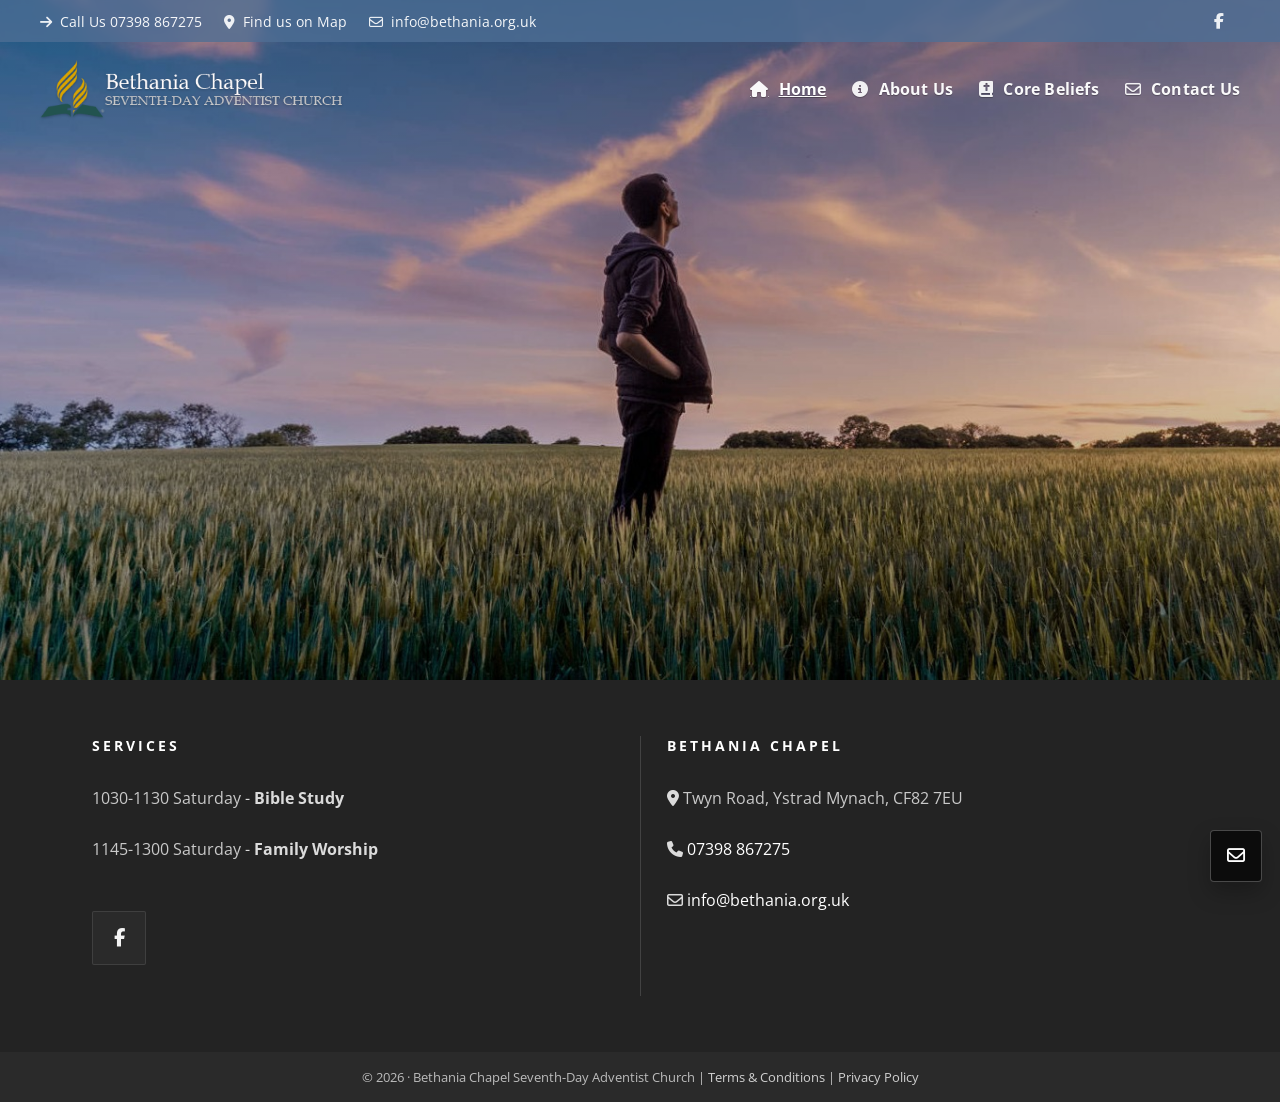
==== index.html @ 0a6f1662 "Bethania Site Chat Build" ====
<!DOCTYPE html>

<html lang="en-GB">
<head>
<meta charset="utf-8"/>
<title>Bethania Chapel</title>
<meta content="width=device-width, initial-scale=1" name="viewport"/>
<meta content="Bethania Chapel Seventh-day Adventist Church — worship, Bible study and community in Ystrad Mynach." name="description"/>
<link href="https://bethania.org.uk/" rel="canonical"/>

<meta property="og:site_name" content="Bethania Chapel" />
<meta property="og:title" content="Bethania Chapel" />
<meta property="og:description" content="Bethania Chapel Seventh-day Adventist Church — worship, Bible study and community in Ystrad Mynach." />
<meta property="og:type" content="website" />
<meta property="og:url" content="https://bethania.org.uk/" />
<meta property="og:image" content="https://bethania.org.uk/images/hero.jpg" />

<meta name="twitter:card" content="summary_large_image" />
<meta name="twitter:title" content="Bethania Chapel" />
<meta name="twitter:description" content="Bethania Chapel Seventh-day Adventist Church — worship, Bible study and community in Ystrad Mynach." />
<meta name="twitter:image" content="https://bethania.org.uk/images/hero.jpg" />

<script type="application/ld+json">
{
  "@context": "https://schema.org",
  "@type": "Church",
  "name": "Bethania Chapel",
  "url": "https://bethania.org.uk/",
  "logo": "https://bethania.org.uk/images/bethania_logotrans.png",
  "image": "https://bethania.org.uk/images/hero.jpg",
  "telephone": "+44 7398 867275",
  "email": "info@bethania.org.uk",
  "address": {
    "@type": "PostalAddress",
    "streetAddress": "Twyn Road",
    "addressLocality": "Ystrad Mynach",
    "postalCode": "CF82 7EU",
    "addressCountry": "GB"
  },
  "sameAs": [
    "https://www.facebook.com/bethania.org.uk/"
  ]
}
</script>




<link href="https://fonts.googleapis.com" rel="preconnect"/>
<link crossorigin="" href="https://fonts.gstatic.com" rel="preconnect"/>
<link href="https://fonts.googleapis.com/css2?family=Open+Sans:wght@400;600;700&amp;display=swap" rel="stylesheet"/>
<link href="https://cdnjs.cloudflare.com/ajax/libs/font-awesome/6.5.0/css/all.min.css" rel="stylesheet"/>
<link href="css/styles.css" rel="stylesheet"/>
</head>
<body>
<a class="skip-link" href="#main">Skip to content</a>
<section aria-label="Bethania Chapel banner" class="hero">
<div class="hero-overlay"></div>
<div class="topbar">
<div class="container topbar-row">
<div class="topbar-left">
<a class="topbar-link" href="tel:07398867275"><i class="fa-solid fa-arrow-right"></i>Call Us 07398 867275</a>
<a class="topbar-link" href="https://maps.google.com/?q=Twyn%20Road%2C%20Ystrad%20Mynach%2C%20CF82%207EU" rel="noopener" target="_blank">
<i class="fa-solid fa-location-dot"></i>Find us on Map
        </a>
<a class="topbar-link" href="mailto:info@bethania.org.uk"><i class="fa-regular fa-envelope"></i>info@bethania.org.uk</a>
</div>
<div class="topbar-right">
<a aria-label="Facebook" class="topbar-link" href="https://www.facebook.com/bethania.org.uk/" rel="noopener" target="_blank"><i class="fa-brands fa-facebook-f"></i></a>
</div>
</div>
</div>
<header class="header" role="banner">
<div class="container header-row">
<a aria-label="Bethania Chapel home" class="brand" href="index.html">
      <img alt="Bethania Chapel logo" class="brand-logo" src="images/bethania_logotrans.png"/>
</a>
<div class="nav-wrap">
<button aria-expanded="false" aria-label="Menu" class="nav-toggle" type="button">
<i aria-hidden="true" class="fa-solid fa-bars"></i>
</button>
<nav aria-label="Main navigation" class="nav">
<a class="nav-link active" href="index.html"><i class="fa-solid fa-house"></i>Home</a>
<a class="nav-link" href="about.html"><i class="fa-solid fa-circle-info"></i>About Us</a>
<a class="nav-link" href="beliefs.html"><i class="fa-solid fa-book-bible"></i>Core Beliefs</a>
<a class="nav-link" href="contact.html"><i class="fa-regular fa-envelope"></i>Contact Us</a>
</nav>
</div>
</div>
</header>
</section>

<main id="main">
<h1 class="sr-only">Bethania Chapel</h1>
<section aria-label="Information panel" class="info">
<div class="container">
<div class="info-grid info-grid--2">
<div class="info-col">
<h3>SERVICES</h3>
<p><span class="muted">1030-1130 Saturday</span> - <strong>Bible Study</strong></p>
<p><span class="muted">1145-1300 Saturday</span> - <strong>Family Worship</strong></p>

<a class="social-box social-box--link" aria-label="Facebook" href="https://www.facebook.com/bethania.org.uk/" rel="noopener" target="_blank">
  <i class="fa-brands fa-facebook-f" aria-hidden="true"></i>
</a>
</div>

<div class="info-col">
<h3>BETHANIA CHAPEL</h3>
<p><i class="fa-solid fa-location-dot"></i> <span class="muted">Twyn Road, Ystrad Mynach, CF82 7EU</span></p>
<p><i class="fa-solid fa-phone"></i> <a class="plain-link" href="tel:07398867275">07398 867275</a></p>
<p><i class="fa-regular fa-envelope"></i> <a class="plain-link" href="mailto:info@bethania.org.uk">info@bethania.org.uk</a></p>
</div>
</div>
</div>
</section>
</main>

<footer class="footer">
<div class="container">
    © <span data-year=""></span> · Bethania Chapel Seventh-Day Adventist Church |
    <a class="footer-link" href="terms.html">Terms &amp; Conditions</a> |
    <a class="footer-link" href="privacy.html">Privacy Policy</a>
</div>
</footer>
<a aria-label="Email Bethania Chapel" class="fab-mail" href="mailto:info@bethania.org.uk">
<i aria-hidden="true" class="fa-regular fa-envelope"></i>
</a>
<script src="js/site.js"></script>
</body>
</html>
---- css/styles.css ----
:root{
  --topbar: rgba(79,111,149,0.78);
  --header-solid: rgba(35,55,80,0.88);

  --panel:#232323;
  --panel-2:#1b1b1b;
  --rule: rgba(255,255,255,0.14);

  --text:#ffffff;
  --muted:#c9c9c9;
  --link:#ffffff;

  --brand:#0f4c81;
  --max:1200px;
}

*{ box-sizing:border-box; }
html,body{ margin:0; padding:0; }
body{
  font-family: "Open Sans", Arial, Helvetica, sans-serif;
  color: var(--text);
  background:#111;
}

/* Accessible skip link */
.skip-link{
  position:absolute;
  left:-999px;
  top:10px;
  background:#000;
  color:#fff;
  padding:10px 12px;
  border-radius:6px;
  z-index:1000;
}
.skip-link:focus{ left:10px; }

.container{
  max-width: var(--max);
  margin: 0 auto;
  padding: 0 26px;
}

/* HERO */
.hero{
  position: relative;
  min-height: 680px;
  background-image: url("../images/hero.jpg");
  background-size: cover;
  background-position: left center;
  background-repeat: no-repeat;
}
.hero-overlay{
  position:absolute;
  inset:0;
  background:
    linear-gradient(
      to bottom,
      rgba(0,0,0,0.30) 0%,
      rgba(0,0,0,0.12) 45%,
      rgba(0,0,0,0.35) 100%
    );
}

/* TOP BAR */
.topbar{
  position: relative;
  z-index: 20;
  background: var(--topbar);
  backdrop-filter: blur(2px);
}
.topbar-row{
  display:flex;
  align-items:center;
  justify-content:space-between;
  gap:18px;
  padding: 10px 0;
  font-size: 14px;
}
.topbar-left{
  display:flex;
  gap:22px;
  flex-wrap:wrap;
}
.topbar-link{
  color: var(--link);
  text-decoration:none;
  opacity:0.95;
  white-space:nowrap;
}
.topbar-link i{ margin-right: 8px; opacity:0.95; }
.topbar-link:hover{ text-decoration: underline; opacity:1; }
.topbar-right a{
  font-size:16px;
  padding: 4px 8px;
}

/* HEADER */
.header{
  position: sticky;
  top: 0;
  z-index: 30;
  transition: background 220ms ease, box-shadow 220ms ease, padding 220ms ease;
  background: rgba(0,0,0,0);
}
.header.is-solid{
  background: var(--header-solid);
  box-shadow: 0 8px 22px rgba(0,0,0,0.25);
}
.header-row{
  display:flex;
  align-items:center;
  justify-content:space-between;
  gap:18px;
  padding: 18px 0;
}
.header.is-solid .header-row{ padding: 12px 0; }

.brand{
  display:flex;
  align-items:center;
  text-decoration:none;
}
.brand-logo{
  height: 58px;
  width: auto;
  display:block;
  filter: drop-shadow(0 1px 1px rgba(0,0,0,0.25));
}

/* NAV + MOBILE */
.nav-wrap{
  display:flex;
  align-items:center;
  gap: 14px;
}
.nav-toggle{
  display:none;
  width: 44px;
  height: 44px;
  border-radius: 6px;
  border: 1px solid rgba(255,255,255,0.25);
  background: rgba(0,0,0,0.25);
  color:#fff;
}
.nav-toggle i{ font-size:18px; }

.nav{
  display:flex;
  align-items:center;
  gap: 26px;
  flex-wrap:wrap;
  justify-content:flex-end;
}
.nav-link{
  color:#fff;
  text-decoration:none;
  font-weight:700;
  letter-spacing:0.2px;
  text-shadow: 0 1px 1px rgba(0,0,0,0.30);
  opacity:0.96;
  display:flex;
  align-items:center;
  gap:10px;
}
.nav-link i{ font-size: 16px; opacity:0.95; }
.nav-link:hover{ text-decoration: underline; opacity:1; }
.nav-link.active{ opacity:1; text-decoration: underline; }

/* INNER PAGE SHORT BANNER */
.hero.hero--small{ min-height: 260px; }
.hero-title{
  position: relative;
  z-index: 25;
  padding-top: 70px;
  padding-bottom: 20px;
}
.hero-title h2{
  margin: 0;
  font-size: 36px;
  font-weight: 700;
  text-shadow: 0 1px 2px rgba(0,0,0,0.35);
}
.hero-title p{
  margin: 10px 0 0;
  max-width: 70ch;
  color: rgba(255,255,255,0.92);
  text-shadow: 0 1px 2px rgba(0,0,0,0.25);
}

/* INFO PANEL */
.info{
  background: var(--panel);
  padding: 56px 0;
}
.info-grid{
  display:grid;
  grid-template-columns: repeat(3, 1fr);
  gap: 0;
}
.info-col{
  min-height: 260px;
  padding: 0 26px;
  display:flex;
  flex-direction:column;
}
.info-col + .info-col{
  border-left: 1px solid var(--rule);
}
.info h3{
  margin: 0 0 18px;
  font-size: 14px;
  letter-spacing: 3px;
  font-weight: 700;
}
.info p{
  margin: 12px 0;
  color: #dbdbdb;
  line-height: 1.7;
}
.muted{ color: var(--muted); }

.social-box{
  width: 54px;
  height: 54px;
  display:flex;
  align-items:center;
  justify-content:center;
  background:#2b2b2b;
  border:1px solid rgba(255,255,255,0.10);
  margin-top: 36px;
  font-weight:700;
  opacity:0.95;
  border-radius: 2px;
}
.social-box i{ font-size: 18px; }

.news-link{
  display:flex;
  align-items:center;
  justify-content:space-between;
  gap:12px;
  color:#fff;
  text-decoration:none;
  padding: 10px 0;
}
.news-link:hover{ text-decoration: underline; }
.info hr{
  border:0;
  border-top: 1px solid var(--rule);
  margin: 0;
}

.info-center{ text-align:center; }
.pin{
  font-size: 70px;
  margin-top: 44px;
  opacity: 0.95;
}

.plain-link{
  color:#fff;
  text-decoration:none;
}
.plain-link:hover{ text-decoration: underline; }

/* WHITE CONTENT AREA (inner pages) */
.page{
  background:#ffffff;
  color:#222;
  padding: 56px 0 84px;
}
.page .container{ max-width: 900px; }
.page h1, .page h2, .page h3{ color:#111; }
/* Inner page link styling (unified) */
.page a{
  color: var(--brand);
  text-decoration: none;
  font-weight: 600;
  position: relative;
  transition: color 0.25s ease;
}

/* Animated underline */
.page a::after{
  content: "";
  position: absolute;
  left: 0;
  bottom: -3px;
  width: 0;
  height: 2px;
  background: var(--brand);
  transition: width 0.25s ease;
}

.page a:hover{
  color: #0c3d67;
}

.page a:hover::after{
  width: 100%;
}

.page a:focus{
  outline: 2px solid var(--brand);
  outline-offset: 3px;
}
.page p, .page li{ line-height:1.8; }
.page hr{ border:0; border-top:1px solid #e5e7eb; margin: 22px 0; }


/* =========================
   Inner pages typography + rhythm
   ========================= */

/* Headings hierarchy */
.page h1{
  font-size: 34px;
  line-height: 1.2;
  margin: 0 0 18px;
}
.page h2{
  font-size: 22px;
  line-height: 1.3;
  margin: 26px 0 10px;
}
.page h3{
  font-size: 18px;
  line-height: 1.35;
  margin: 22px 0 10px;
}

/* Paragraph/list rhythm */
.page p{ margin: 0 0 14px; }
.page ul, .page ol{ margin: 0 0 14px 20px; }
.page li{ margin: 0 0 8px; }
/* Simple cards for inner pages */
.card{
  border: 1px solid #e5e7eb;
  border-radius: 12px;
  padding: 24px;
  background: #fff;
}
.card + .card{ margin-top: 18px; }

/* Map */
.map{
  width:100%;
  height: 380px;
  border:0;
  border-radius: 12px;
}

/* FOOTER STRIP */
.footer{
  background: #2a2a2a;
  color: #bcbcbc;
  text-align:center;
  padding: 16px 0;
  font-size: 13px;
}
.footer-link{
  color:#d0d0d0;
  text-decoration:none;
}
.footer-link:hover{ text-decoration: underline; }

/* FLOATING MAIL BUTTON */
.fab-mail{
  position: fixed;
  right: 18px;
  bottom: 18px;
  width: 52px;
  height: 52px;
  border-radius: 4px;
  background: rgba(0,0,0,0.65);
  border: 1px solid rgba(255,255,255,0.25);
  display:flex;
  align-items:center;
  justify-content:center;
  color:#fff;
  text-decoration:none;
  z-index: 50;
  box-shadow: 0 10px 22px rgba(0,0,0,0.25);
}
.fab-mail:hover{ background: rgba(0,0,0,0.78); }
.fab-mail i{ font-size: 18px; }

/* RESPONSIVE */
@media (max-width: 980px){
  .header-row{ align-items:flex-start; }
  .nav-toggle{ display:inline-flex; align-items:center; justify-content:center; }

  .nav{
    position:absolute;
    right: 26px;
    top: 74px;
    flex-direction:column;
    align-items:flex-start;
    gap: 14px;
    padding: 14px;
    border-radius: 10px;
    background: rgba(0,0,0,0.70);
    border: 1px solid rgba(255,255,255,0.18);
    box-shadow: 0 16px 30px rgba(0,0,0,0.25);
    display:none;
    min-width: 220px;
  }
  .nav.is-open{ display:flex; }
  .nav-link{ text-shadow:none; }

  .info-grid{ grid-template-columns: 1fr 1fr; }
  .info-col{ padding: 18px 0; }
  .info-col + .info-col{ border-left: none; }
    /* Make borders work for any number of columns (incl. 3) */
  .info-col:nth-child(2n){ border-left: 1px solid var(--rule); padding-left: 26px; }
  .info-col:nth-child(2n-1){ padding-right: 26px; }
}

@media (max-width: 700px){
  .hero{ min-height: 520px; background-position: 20% center; }
  .topbar-row{ font-size: 13px; }
}

@media (max-width: 560px){
  .info-grid{ grid-template-columns: 1fr; }
  .info-col:nth-child(2), .info-col:nth-child(4){ border-left:none; padding-left: 0; }
  .info-col{ padding: 18px 0; }
  .nav{ right: 16px; }
  .container{ padding: 0 16px; }
}

/* =====================
   ABOUT PAGE (light, pixel-matched)
   ===================== */
body.light{
  background:#fff;
  color:#222;
}

body.light .topbar{ background: var(--topbar); }
body.light .topbar--light{
  background:#f3f3f3;
  backdrop-filter:none;
  border-bottom:1px solid #eaeaea;
}
body.light .topbar--light .topbar-link{
  color:#666;
  opacity:1;
}
body.light .topbar--light .topbar-link i{ opacity:0.75; }

body.light .header--light{
  position: relative;
  background:#fff;
  box-shadow:none;
  border-bottom:1px solid #ededed;
}
body.light .header--light .header-row{ padding: 18px 0; }
body.light .header--light .brand-logo{ filter:none; }

body.light .header--light .nav-link{
  color:#666;
  text-shadow:none;
  font-weight:600;
}
body.light .header--light .nav-link i{ opacity:0.7; }
body.light .header--light .nav-link:hover{ text-decoration:none; opacity:1; }
body.light .header--light .nav-link.active{
  color:#2a86c8;
  text-decoration:none;
}

.about-page{ background:#fff; }
.about-four{ padding: 44px 0 34px; }
.about-grid{
  display:grid;
  grid-template-columns: repeat(4, 1fr);
  gap: 42px;
}
.about-card h3{
  margin: 0;
  text-align:center;
  font-weight: 400;
  font-size: 18px;
  color:#333;
}
.about-avatar{
  width: 210px;
  height: 210px;
  margin: 18px auto 22px;
  border-radius: 50%;
  border: 8px solid #e8eaee;
  overflow:hidden;
  background:#fff;
}
.about-avatar img{
  width:100%;
  height:100%;
  object-fit: cover;
  object-position: center;
  display:block;
}
.about-copy{
  font-size: 16px;
  line-height:  1.8;
  color:#333;
}
.about-copy p{ margin: 0 0 14px; }
.about-copy h4{
  margin: 18px 0 6px;
  font-size: 15px;
  font-weight:700;
  color:#111;
}
.about-copy h4.useful{
  margin-top: 28px;
  text-align:center;
  font-weight:400;
  color:#444;
}
.useful-links{
  list-style:none;
  padding: 0;
  margin: 12px 0 0;
  font-size: 16px;
  line-height:  1.8;
  color:#333;
}
.useful-links li{ margin: 2px 0; }

/* 4-column info panel variant */
.info-grid--4{ grid-template-columns: repeat(4, 1fr); }

/* 2-column info panel variant (used on About page when News/Location are removed) */
.info-grid--2{ grid-template-columns: repeat(2, 1fr); }

/* Make the Facebook square behave like the screenshot */
.social-box--link{
  text-decoration:none;
  color:#fff;
  margin-top: 36px;
}

.map-pin{
  width: 120px;
  height: 90px;
  margin: 32px auto 0;
  opacity: 0.95;
}
.map-pin svg{ width:100%; height:100%; display:block; }

/* Responsive tweaks for about page */
@media (max-width: 1100px){
  .about-grid{ grid-template-columns: 1fr 1fr; }
}
@media (max-width: 560px){
  .about-grid{ grid-template-columns: 1fr; }
  .about-avatar{ width: 200px; height: 200px; }
}

/* =========================
   Core Beliefs page (pixel-style match)
   ========================= */

.beliefs-page{ background:#fff; }
.beliefs{ padding: 48px 0 360px; }
.beliefs-title{
  font-size: 18px;
  font-weight: 400;
  color:#333;
  margin: 0 0 34px;
}

.beliefs-layout{
  display: grid;
  grid-template-columns: 1fr 1fr 300px;
  gap: 64px;
  align-items: start;
}

.beliefs-list{
  list-style: none;
  padding: 0;
  margin: 0;
}

.beliefs-list li{
  display: grid;
  grid-template-columns: 18px 1fr;
  column-gap: 12px;
  margin: 0 0 38px;
  /* Match body typography used on About page */
  font-size: 16px;
  line-height: 1.8;
  color:#222;
}

.beliefs-list li::before{
  content: "";
  width: 7px;
  height: 7px;
  border: 2px solid #444;
  border-radius: 50%;
  margin-top: 7px;
}

.beliefs-link{ color:#1c73b8; text-decoration:none; }
.beliefs-link:hover{ text-decoration: underline; }

.beliefs-aside{ text-align: center; }
.beliefs-image{
  width: 260px;
  max-width: 100%;
  height: auto;
  display: block;
  margin: 6px auto 0;
}

.beliefs-quote{
  margin: 22px 0 0;
  font-size: 11px;
  line-height: 2;
  letter-spacing: 2px;
  color:#222;
  text-transform: uppercase;
}

.beliefs-ref{
  display: block;
  margin-top: 8px;
  letter-spacing: 1px;
}

@media (max-width: 1100px){
  .beliefs-layout{ grid-template-columns: 1fr 1fr; }
  .beliefs-aside{ grid-column: 1 / -1; margin-top: 6px; }
  .beliefs{ padding-bottom: 220px; }
}

@media (max-width: 700px){
  .beliefs-layout{ grid-template-columns: 1fr; gap: 28px; }
  .beliefs{ padding-bottom: 140px; }
}


/* Useful links (About page) */
.useful-links{
  list-style: none;
  padding: 0;
  margin: 12px 0 0;
  font-size: 16px;
  line-height: 1.8;
  color:#333;
}

.useful-links li{
  margin: 0.5rem 0;
}

.useful-links a{
  color: var(--primary-color, var(--brand));
  text-decoration: none;
  font-weight: 600;
  position: relative;
  transition: color 0.25s ease;
}

.useful-links a::after{
  content: "";
  position: absolute;
  left: 0;
  bottom: -3px;
  width: 0;
  height: 2px;
  background: var(--primary-color, var(--brand));
  transition: width 0.25s ease;
}

.useful-links a:hover{
  color: var(--primary-dark, #0c3d67);
}

.useful-links a:hover::after{
  width: 100%;
}

.useful-links a:focus{
  outline: 2px solid var(--primary-color, var(--brand));
  outline-offset: 3px;
}


/* Accessibility / SEO utility: visually hidden but readable by screen readers */
.sr-only{
  position:absolute;
  width:1px;
  height:1px;
  padding:0;
  margin:-1px;
  overflow:hidden;
  clip:rect(0,0,0,0);
  white-space:nowrap;
  border:0;
}
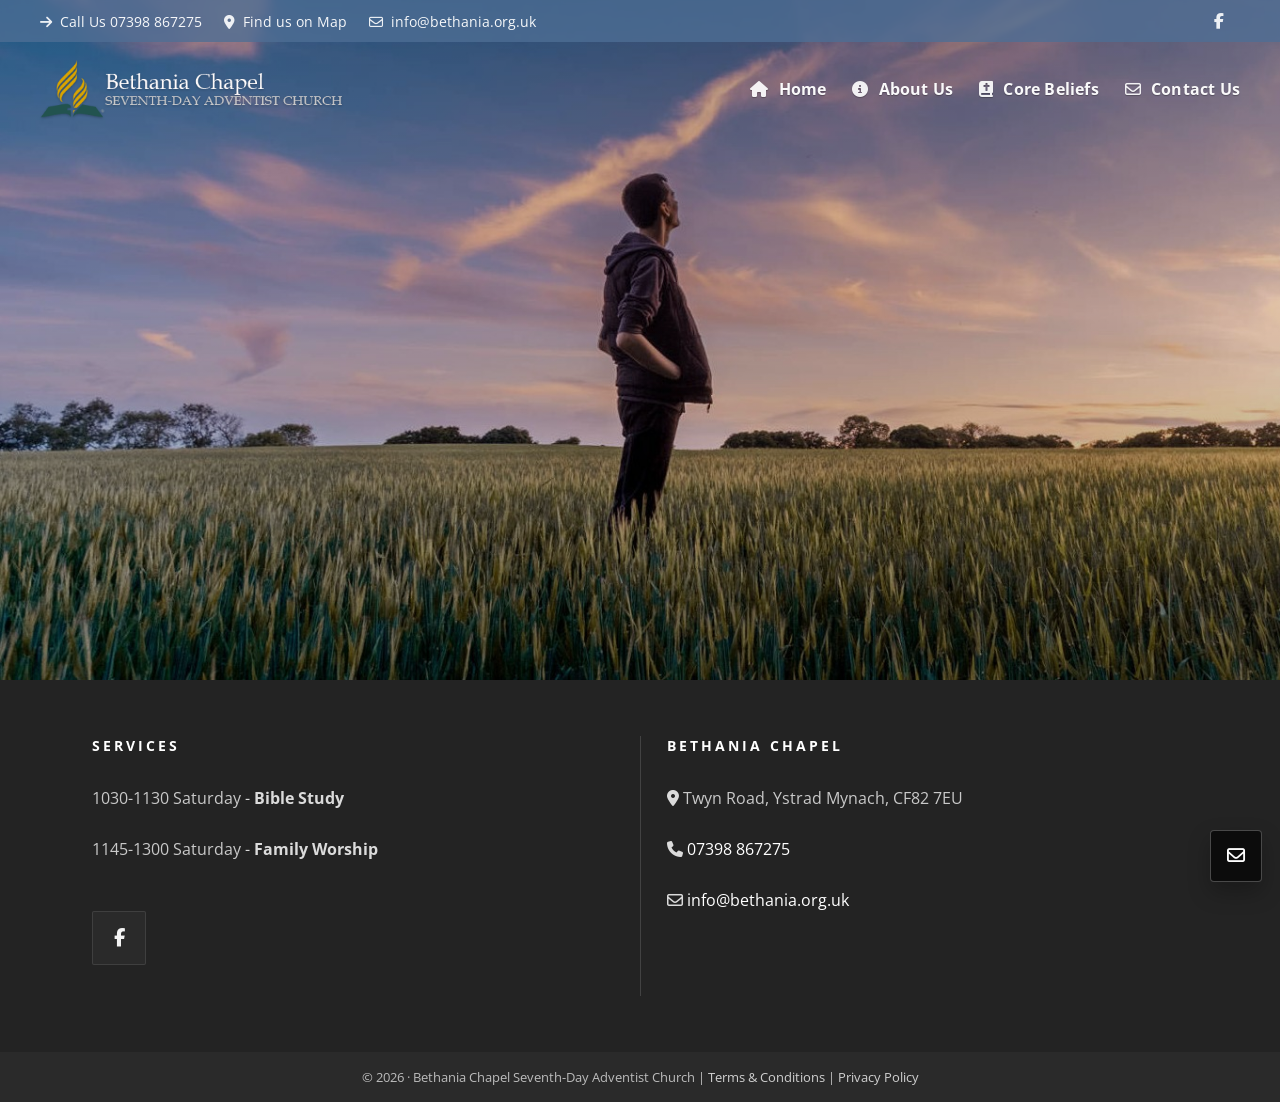
==== commit 6d798ae0: "Home Nav fix" ====
--- a/index.html
+++ b/index.html
@@ -50,7 +50,7 @@
 <link crossorigin="" href="https://fonts.gstatic.com" rel="preconnect"/>
 <link href="https://fonts.googleapis.com/css2?family=Open+Sans:wght@400;600;700&amp;display=swap" rel="stylesheet"/>
 <link href="https://cdnjs.cloudflare.com/ajax/libs/font-awesome/6.5.0/css/all.min.css" rel="stylesheet"/>
-<link href="css/styles.css" rel="stylesheet"/>
+<link href="/css/styles.css" rel="stylesheet"/>
 </head>
 <body>
 <a class="skip-link" href="#main">Skip to content</a>
@@ -72,18 +72,18 @@
 </div>
 <header class="header" role="banner">
 <div class="container header-row">
-<a aria-label="Bethania Chapel home" class="brand" href="index.html">
-      <img alt="Bethania Chapel logo" class="brand-logo" src="images/bethania_logotrans.png"/>
+<a aria-label="Bethania Chapel home" class="brand" href="/">
+      <img alt="Bethania Chapel logo" class="brand-logo" src="/images/bethania_logotrans.png"/>
 </a>
 <div class="nav-wrap">
 <button aria-expanded="false" aria-label="Menu" class="nav-toggle" type="button">
 <i aria-hidden="true" class="fa-solid fa-bars"></i>
 </button>
 <nav aria-label="Main navigation" class="nav">
-<a class="nav-link active" href="index.html"><i class="fa-solid fa-house"></i>Home</a>
-<a class="nav-link" href="about.html"><i class="fa-solid fa-circle-info"></i>About Us</a>
-<a class="nav-link" href="beliefs.html"><i class="fa-solid fa-book-bible"></i>Core Beliefs</a>
-<a class="nav-link" href="contact.html"><i class="fa-regular fa-envelope"></i>Contact Us</a>
+<a class="nav-link active" href="/"><i class="fa-solid fa-house"></i>Home</a>
+<a class="nav-link" href="/about/"><i class="fa-solid fa-circle-info"></i>About Us</a>
+<a class="nav-link" href="/beliefs/"><i class="fa-solid fa-book-bible"></i>Core Beliefs</a>
+<a class="nav-link" href="/contact/"><i class="fa-regular fa-envelope"></i>Contact Us</a>
 </nav>
 </div>
 </div>
@@ -119,13 +119,13 @@
 <footer class="footer">
 <div class="container">
     © <span data-year=""></span> · Bethania Chapel Seventh-Day Adventist Church |
-    <a class="footer-link" href="terms.html">Terms &amp; Conditions</a> |
-    <a class="footer-link" href="privacy.html">Privacy Policy</a>
+    <a class="footer-link" href="/terms/">Terms &amp; Conditions</a> |
+    <a class="footer-link" href="/privacy/">Privacy Policy</a>
 </div>
 </footer>
 <a aria-label="Email Bethania Chapel" class="fab-mail" href="mailto:info@bethania.org.uk">
 <i aria-hidden="true" class="fa-regular fa-envelope"></i>
 </a>
-<script src="js/site.js"></script>
+<script src="/js/site.js"></script>
 </body>
 </html>
